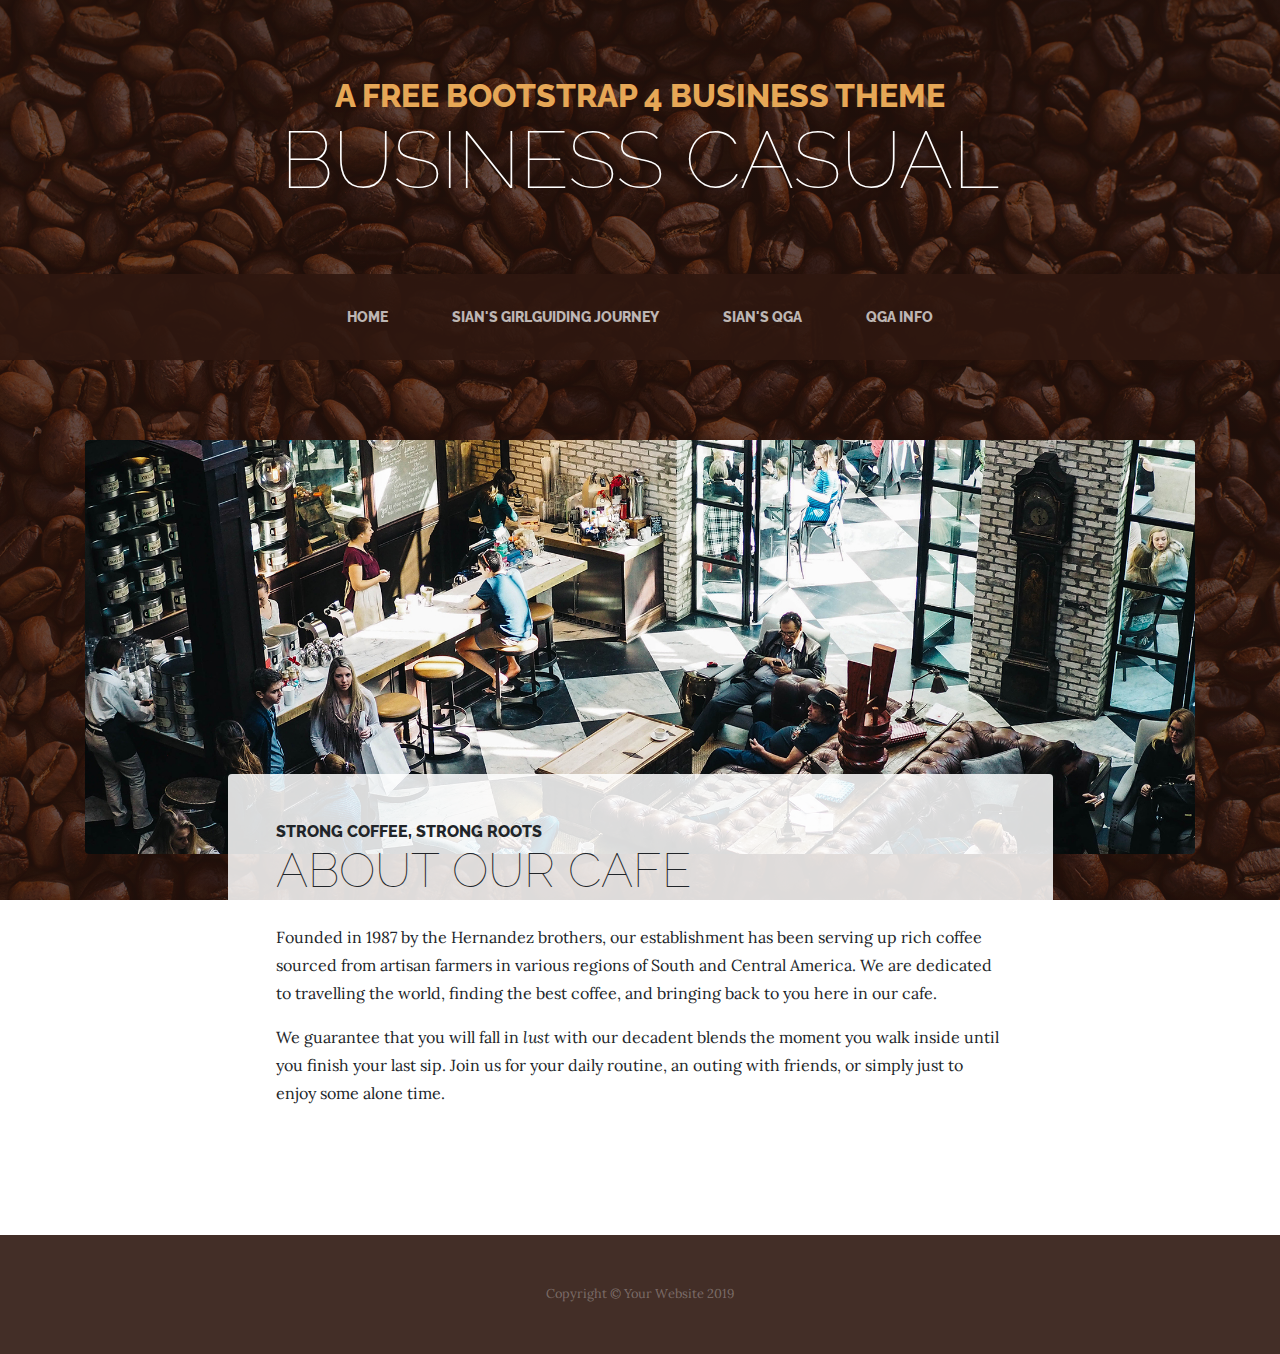
==== Journey.html @ 62fd780c "Links" ====
<!DOCTYPE html>
<html lang="en">

<head>

  <meta charset="utf-8">
  <meta name="viewport" content="width=device-width, initial-scale=1, shrink-to-fit=no">
  <meta name="description" content="">
  <meta name="author" content="">

  <title>Business Casual - Start Bootstrap Theme</title>

  <!-- Bootstrap core CSS -->
  <link href="vendor/bootstrap/css/bootstrap.min.css" rel="stylesheet">

  <!-- Custom fonts for this template -->
  <link href="https://fonts.googleapis.com/css?family=Raleway:100,100i,200,200i,300,300i,400,400i,500,500i,600,600i,700,700i,800,800i,900,900i" rel="stylesheet">
  <link href="https://fonts.googleapis.com/css?family=Lora:400,400i,700,700i" rel="stylesheet">

  <!-- Custom styles for this template -->
  <link href="css/business-casual.min.css" rel="stylesheet">

</head>

<body>

  <h1 class="site-heading text-center text-white d-none d-lg-block">
    <span class="site-heading-upper text-primary mb-3">A Free Bootstrap 4 Business Theme</span>
    <span class="site-heading-lower">Business Casual</span>
  </h1>

  <!-- Navigation -->
  <nav class="navbar navbar-expand-lg navbar-dark py-lg-4" id="mainNav">
    <div class="container">
      <a class="navbar-brand text-uppercase text-expanded font-weight-bold d-lg-none" href="#">Start Bootstrap</a>
      <button class="navbar-toggler" type="button" data-toggle="collapse" data-target="#navbarResponsive" aria-controls="navbarResponsive" aria-expanded="false" aria-label="Toggle navigation">
        <span class="navbar-toggler-icon"></span>
      </button>
      <div class="collapse navbar-collapse" id="navbarResponsive">
        <ul class="navbar-nav mx-auto">
          <li class="nav-item px-lg-4">
            <a class="nav-link text-uppercase text-expanded" href="index.html">Home
              <span class="sr-only">(current)</span>
            </a>
          </li>
          <li class="nav-item px-lg-4">
            <a class="nav-link text-uppercase text-expanded" href="Journey.html">Sian's Girlguiding Journey</a>
          </li>
          <li class="nav-item px-lg-4">
            <a class="nav-link text-uppercase text-expanded" href="Sian QGA.html">Sian's QGA</a>
          </li>
          <li class="nav-item px-lg-4">
            <a class="nav-link text-uppercase text-expanded" href="QGA Info.html">QGA Info</a>
          </li>
        </ul>
      </div>
    </div>
  </nav>

  <section class="page-section about-heading">
    <div class="container">
      <img class="img-fluid rounded about-heading-img mb-3 mb-lg-0" src="img/about.jpg" alt="">
      <div class="about-heading-content">
        <div class="row">
          <div class="col-xl-9 col-lg-10 mx-auto">
            <div class="bg-faded rounded p-5">
              <h2 class="section-heading mb-4">
                <span class="section-heading-upper">Strong Coffee, Strong Roots</span>
                <span class="section-heading-lower">About Our Cafe</span>
              </h2>
              <p>Founded in 1987 by the Hernandez brothers, our establishment has been serving up rich coffee sourced from artisan farmers in various regions of South and Central America. We are dedicated to travelling the world, finding the best coffee, and bringing back to you here in our cafe.</p>
              <p class="mb-0">We guarantee that you will fall in <em>lust</em> with our decadent blends the moment you walk inside until you finish your last sip. Join us for your daily routine, an outing with friends, or simply just to enjoy some alone time.</p>
            </div>
          </div>
        </div>
      </div>
    </div>
  </section>

  <footer class="footer text-faded text-center py-5">
    <div class="container">
      <p class="m-0 small">Copyright &copy; Your Website 2019</p>
    </div>
  </footer>

  <!-- Bootstrap core JavaScript -->
  <script src="vendor/jquery/jquery.min.js"></script>
  <script src="vendor/bootstrap/js/bootstrap.bundle.min.js"></script>

</body>

</html>
---- css/business-casual.min.css ----
/*!
 * Start Bootstrap - Business Casual v5.0.5 (https://startbootstrap.com/template-overviews/business-casual)
 * Copyright 2013-2019 Start Bootstrap
 * Licensed under MIT (https://github.com/BlackrockDigital/startbootstrap-business-casual/blob/master/LICENSE)
 */body{font-family:Lora;background:-webkit-gradient(linear,left top,left bottom,from(rgba(47,23,15,.65))),url(../img/bg.jpg);background:linear-gradient(rgba(47,23,15,.65)),url(../img/bg.jpg);background-attachment:fixed;background-position:center;background-size:cover}h1,h2,h3,h4,h5,h6{font-family:Raleway}p{line-height:1.75}.text-faded{color:rgba(255,255,255,.3)}.site-heading{margin-top:5rem;margin-bottom:5rem;text-transform:uppercase;line-height:1;font-family:Raleway}.site-heading .site-heading-upper{display:block;font-size:2rem;font-weight:800}.site-heading .site-heading-lower{font-size:5rem;font-weight:100;line-height:4rem}.page-section{margin-top:5rem;margin-bottom:5rem}.section-heading{text-transform:uppercase}.section-heading .section-heading-upper{display:block;font-size:1rem;font-weight:800}.section-heading .section-heading-lower{display:block;font-size:3rem;font-weight:100}.bg-faded{background-color:rgba(255,255,255,.85)}#mainNav{background-color:rgba(47,23,15,.9);font-family:Raleway}#mainNav .navbar-brand{color:#e6a756}#mainNav .navbar-nav .nav-item .nav-link{color:rgba(255,255,255,.7);font-weight:800}#mainNav .navbar-nav .nav-item.active .nav-link{color:#e6a756}@media (min-width:992px){#mainNav .navbar-nav .nav-item .nav-link{font-size:.9rem}#mainNav .navbar-nav .nav-item .nav-link:hover{color:rgba(255,255,255,.4)}#mainNav .navbar-nav .nav-item.active .nav-link:hover{color:#e6a756}}.btn-xl{font-weight:700;font-size:.8rem;padding-top:1.5rem;padding-bottom:1.5rem;padding-left:2rem;padding-right:2rem}.intro{position:relative}@media (min-width:992px){.intro .intro-img{width:75%;float:right}.intro .intro-text{left:0;width:60%;margin-top:3rem;position:absolute}.intro .intro-text .intro-button{width:100%;left:0;position:absolute;bottom:-2rem}}@media (min-width:1200px){.intro .intro-text{width:45%}}.cta{padding-top:5rem;padding-bottom:5rem;background-color:rgba(230,167,86,.9)}.cta .cta-inner{position:relative;padding:3rem;margin:.5rem;background-color:rgba(255,255,255,.85)}.cta .cta-inner:before{border-radius:.5rem;content:'';position:absolute;top:-.5rem;bottom:-.5rem;left:-.5rem;right:-.5rem;border:.25rem solid rgba(255,255,255,.85)}@media (min-width:992px){.about-heading .about-heading-img{position:relative;z-index:0}.about-heading .about-heading-content{margin-top:-5rem;position:relative;z-index:1}}@media (min-width:992px){.product-item .product-item-title{position:relative;z-index:1;margin-bottom:-3rem}.product-item .product-item-img{position:relative;z-index:0;max-width:60vw}.product-item .product-item-description{position:relative;z-index:1;margin-top:-3rem;max-width:50vw}}.list-hours{font-size:.9rem}.list-hours .list-hours-item{border-bottom:1px solid rgba(230,167,86,.5);padding-bottom:.25rem;margin-bottom:1rem;font-style:italic}.list-hours .list-hours-item.today{font-weight:700;color:#e6a756}@media (min-width:992px){.list-hours{width:50%;font-size:1.1rem}}.address strong{font-size:1.2rem}.footer{background-color:rgba(47,23,15,.9)}.text-primary{color:#e6a756!important}.bg-primary{background-color:#e6a756!important}.btn{-webkit-box-shadow:0 3px 3px 0 rgba(33,37,41,.1);box-shadow:0 3px 3px 0 rgba(33,37,41,.1)}.btn-primary{background-color:#e6a756;border-color:#e6a756}.btn-primary:active,.btn-primary:focus,.btn-primary:hover{background-color:#df902a;border-color:#df902a}.font-weight-light{font-weight:100!important}
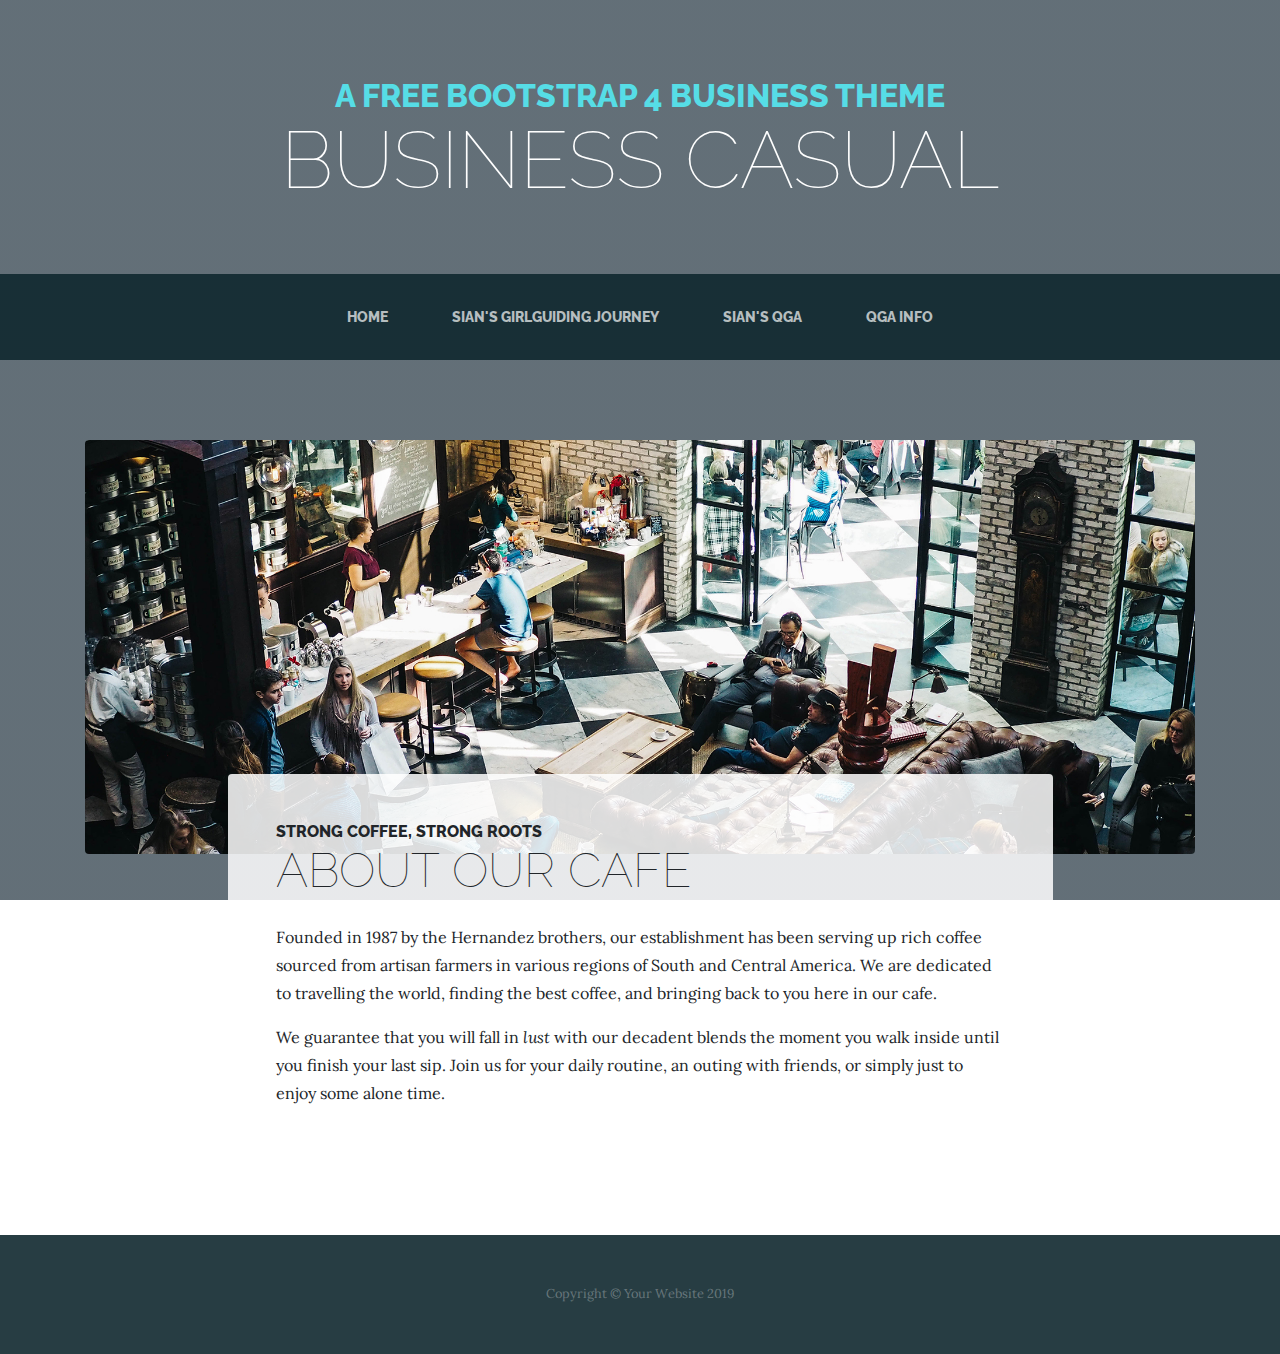
==== commit 762bd9b9: "links" ====
--- a/Journey.html
+++ b/Journey.html
@@ -50,7 +50,7 @@
             <a class="nav-link text-uppercase text-expanded" href="Sian QGA.html">Sian's QGA</a>
           </li>
           <li class="nav-item px-lg-4">
-            <a class="nav-link text-uppercase text-expanded" href="QGA Info.html">QGA Info</a>
+            <a class="nav-link text-uppercase text-expanded" href="https://www.girlguiding.org.uk/globalassets/docs-and-resources/programme-and-activities/queens-guide-award-resource.pdf">QGA Info</a>
           </li>
         </ul>
       </div>
--- a/css/business-casual.min.css
+++ b/css/business-casual.min.css
@@ -2,4 +2,4 @@
  * Start Bootstrap - Business Casual v5.0.5 (https://startbootstrap.com/template-overviews/business-casual)
  * Copyright 2013-2019 Start Bootstrap
  * Licensed under MIT (https://github.com/BlackrockDigital/startbootstrap-business-casual/blob/master/LICENSE)
- */body{font-family:Lora;background:-webkit-gradient(linear,left top,left bottom,from(rgba(47,23,15,.65))),url(../img/bg.jpg);background:linear-gradient(rgba(47,23,15,.65)),url(../img/bg.jpg);background-attachment:fixed;background-position:center;background-size:cover}h1,h2,h3,h4,h5,h6{font-family:Raleway}p{line-height:1.75}.text-faded{color:rgba(255,255,255,.3)}.site-heading{margin-top:5rem;margin-bottom:5rem;text-transform:uppercase;line-height:1;font-family:Raleway}.site-heading .site-heading-upper{display:block;font-size:2rem;font-weight:800}.site-heading .site-heading-lower{font-size:5rem;font-weight:100;line-height:4rem}.page-section{margin-top:5rem;margin-bottom:5rem}.section-heading{text-transform:uppercase}.section-heading .section-heading-upper{display:block;font-size:1rem;font-weight:800}.section-heading .section-heading-lower{display:block;font-size:3rem;font-weight:100}.bg-faded{background-color:rgba(255,255,255,.85)}#mainNav{background-color:rgba(47,23,15,.9);font-family:Raleway}#mainNav .navbar-brand{color:#e6a756}#mainNav .navbar-nav .nav-item .nav-link{color:rgba(255,255,255,.7);font-weight:800}#mainNav .navbar-nav .nav-item.active .nav-link{color:#e6a756}@media (min-width:992px){#mainNav .navbar-nav .nav-item .nav-link{font-size:.9rem}#mainNav .navbar-nav .nav-item .nav-link:hover{color:rgba(255,255,255,.4)}#mainNav .navbar-nav .nav-item.active .nav-link:hover{color:#e6a756}}.btn-xl{font-weight:700;font-size:.8rem;padding-top:1.5rem;padding-bottom:1.5rem;padding-left:2rem;padding-right:2rem}.intro{position:relative}@media (min-width:992px){.intro .intro-img{width:75%;float:right}.intro .intro-text{left:0;width:60%;margin-top:3rem;position:absolute}.intro .intro-text .intro-button{width:100%;left:0;position:absolute;bottom:-2rem}}@media (min-width:1200px){.intro .intro-text{width:45%}}.cta{padding-top:5rem;padding-bottom:5rem;background-color:rgba(230,167,86,.9)}.cta .cta-inner{position:relative;padding:3rem;margin:.5rem;background-color:rgba(255,255,255,.85)}.cta .cta-inner:before{border-radius:.5rem;content:'';position:absolute;top:-.5rem;bottom:-.5rem;left:-.5rem;right:-.5rem;border:.25rem solid rgba(255,255,255,.85)}@media (min-width:992px){.about-heading .about-heading-img{position:relative;z-index:0}.about-heading .about-heading-content{margin-top:-5rem;position:relative;z-index:1}}@media (min-width:992px){.product-item .product-item-title{position:relative;z-index:1;margin-bottom:-3rem}.product-item .product-item-img{position:relative;z-index:0;max-width:60vw}.product-item .product-item-description{position:relative;z-index:1;margin-top:-3rem;max-width:50vw}}.list-hours{font-size:.9rem}.list-hours .list-hours-item{border-bottom:1px solid rgba(230,167,86,.5);padding-bottom:.25rem;margin-bottom:1rem;font-style:italic}.list-hours .list-hours-item.today{font-weight:700;color:#e6a756}@media (min-width:992px){.list-hours{width:50%;font-size:1.1rem}}.address strong{font-size:1.2rem}.footer{background-color:rgba(47,23,15,.9)}.text-primary{color:#e6a756!important}.bg-primary{background-color:#e6a756!important}.btn{-webkit-box-shadow:0 3px 3px 0 rgba(33,37,41,.1);box-shadow:0 3px 3px 0 rgba(33,37,41,.1)}.btn-primary{background-color:#e6a756;border-color:#e6a756}.btn-primary:active,.btn-primary:focus,.btn-primary:hover{background-color:#df902a;border-color:#df902a}.font-weight-light{font-weight:100!important}+ */body{font-family:Lora;background:-webkit-gradient(linear,left top,left bottom,from(rgba(15,34,47,.65))),url(../img/HOME.jpg);background:linear-gradient(rgba(15,34,47,.65)),url(../img/HOMEg.jpg);background-attachment:fixed;background-position:center;background-size:cover}h1,h2,h3,h4,h5,h6{font-family:Raleway}p{line-height:1.75}.text-faded{color:rgba(255,255,255,.3)}.site-heading{margin-top:5rem;margin-bottom:5rem;text-transform:uppercase;line-height:1;font-family:Raleway}.site-heading .site-heading-upper{display:block;font-size:2rem;font-weight:800}.site-heading .site-heading-lower{font-size:5rem;font-weight:100;line-height:4rem}.page-section{margin-top:5rem;margin-bottom:5rem}.section-heading{text-transform:uppercase}.section-heading .section-heading-upper{display:block;font-size:1rem;font-weight:800}.section-heading .section-heading-lower{display:block;font-size:3rem;font-weight:100}.bg-faded{background-color:rgba(255,255,255,.85)}#mainNav{background-color:rgba(15,40,47,.9);font-family:Raleway}#mainNav .navbar-brand{color:#56dde6}#mainNav .navbar-nav .nav-item .nav-link{color:rgba(255,255,255,.7);font-weight:800}#mainNav .navbar-nav .nav-item.active .nav-link{color:#56dde6}@media (min-width:992px){#mainNav .navbar-nav .nav-item .nav-link{font-size:.9rem}#mainNav .navbar-nav .nav-item .nav-link:hover{color:rgba(255,255,255,.4)}#mainNav .navbar-nav .nav-item.active .nav-link:hover{color:#56dde6}}.btn-xl{font-weight:700;font-size:.8rem;padding-top:1.5rem;padding-bottom:1.5rem;padding-left:2rem;padding-right:2rem}.intro{position:relative}@media (min-width:992px){.intro .intro-img{width:75%;float:right}.intro .intro-text{left:0;width:60%;margin-top:3rem;position:absolute}.intro .intro-text .intro-button{width:100%;left:0;position:absolute;bottom:-2rem}}@media (min-width:1200px){.intro .intro-text{width:45%}}.cta{padding-top:5rem;padding-bottom:5rem;background-color:rgba(105,16,137,.9)}.cta .cta-inner{position:relative;padding:3rem;margin:.5rem;background-color:rgba(255,255,255,.85)}.cta .cta-inner:before{border-radius:.5rem;content:'';position:absolute;top:-.5rem;bottom:-.5rem;left:-.5rem;right:-.5rem;border:.25rem solid rgba(255,255,255,.85)}@media (min-width:992px){.about-heading .about-heading-img{position:relative;z-index:0}.about-heading .about-heading-content{margin-top:-5rem;position:relative;z-index:1}}@media (min-width:992px){.product-item .product-item-title{position:relative;z-index:1;margin-bottom:-3rem}.product-item .product-item-img{position:relative;z-index:0;max-width:60vw}.product-item .product-item-description{position:relative;z-index:1;margin-top:-3rem;max-width:50vw}}.list-hours{font-size:.9rem}.list-hours .list-hours-item{border-bottom:1px solid rgba(230,167,86,.5);padding-bottom:.25rem;margin-bottom:1rem;font-style:italic}.list-hours .list-hours-item.today{font-weight:700;color:#56dde6}@media (min-width:992px){.list-hours{width:50%;font-size:1.1rem}}.address strong{font-size:1.2rem}.footer{background-color:rgba(15,40,47,.9)}.text-primary{color:#56dde6!important}.bg-primary{background-color:#56dde6!important}.btn{-webkit-box-shadow:0 3px 3px 0 rgba(201,228,255,.1);box-shadow:0 3px 3px 0 rgba(201,228,255,.1)}.btn-primary{background-color:#56dde6;border-color:#56dde6}.btn-primary:active,.btn-primary:focus,.btn-primary:hover{background-color:#2aaedf;border-color:#df902a}.font-weight-light{font-weight:100!important}
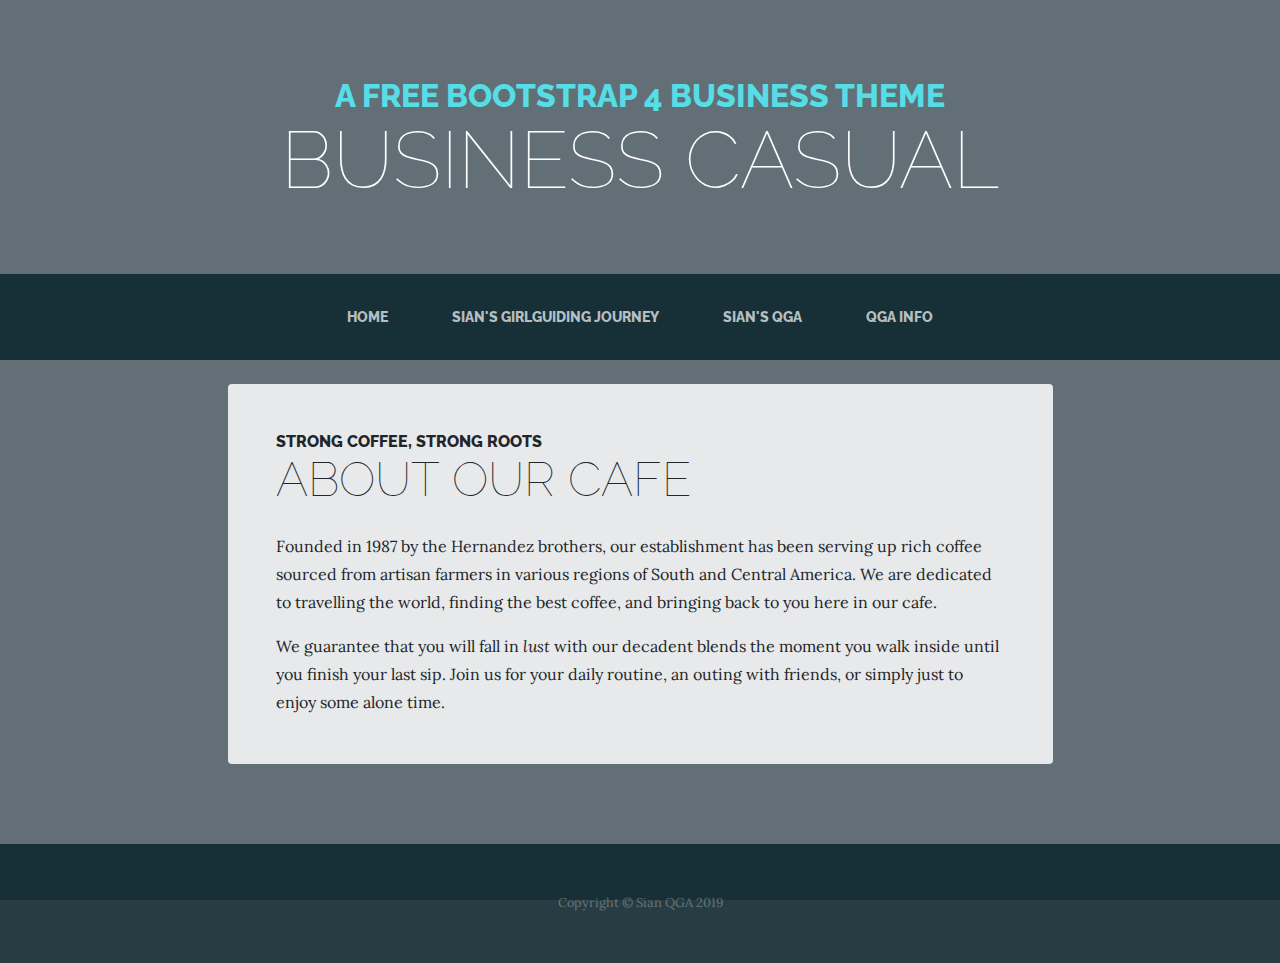
==== commit a836feee: "Text updates" ====
--- a/Journey.html
+++ b/Journey.html
@@ -2,6 +2,17 @@
 <html lang="en">
 
 <head>
+
+  <!-- Global site tag (gtag.js) - Google Analytics -->
+<script async src="https://www.googletagmanager.com/gtag/js?id=UA-139252780-1"></script>
+<script>
+  window.dataLayer = window.dataLayer || [];
+  function gtag(){dataLayer.push(arguments);}
+  gtag('js', new Date());
+
+  gtag('config', 'UA-139252780-1');
+</script>
+
 
   <meta charset="utf-8">
   <meta name="viewport" content="width=device-width, initial-scale=1, shrink-to-fit=no">
@@ -32,7 +43,7 @@
   <!-- Navigation -->
   <nav class="navbar navbar-expand-lg navbar-dark py-lg-4" id="mainNav">
     <div class="container">
-      <a class="navbar-brand text-uppercase text-expanded font-weight-bold d-lg-none" href="#">Start Bootstrap</a>
+      <a class="navbar-brand text-uppercase text-expanded font-weight-bold d-lg-none" href="#">Sian's QGA</a>
       <button class="navbar-toggler" type="button" data-toggle="collapse" data-target="#navbarResponsive" aria-controls="navbarResponsive" aria-expanded="false" aria-label="Toggle navigation">
         <span class="navbar-toggler-icon"></span>
       </button>
@@ -79,7 +90,7 @@
 
   <footer class="footer text-faded text-center py-5">
     <div class="container">
-      <p class="m-0 small">Copyright &copy; Your Website 2019</p>
+      <p class="m-0 small">Copyright &copy; Sian QGA 2019</p>
     </div>
   </footer>
 
